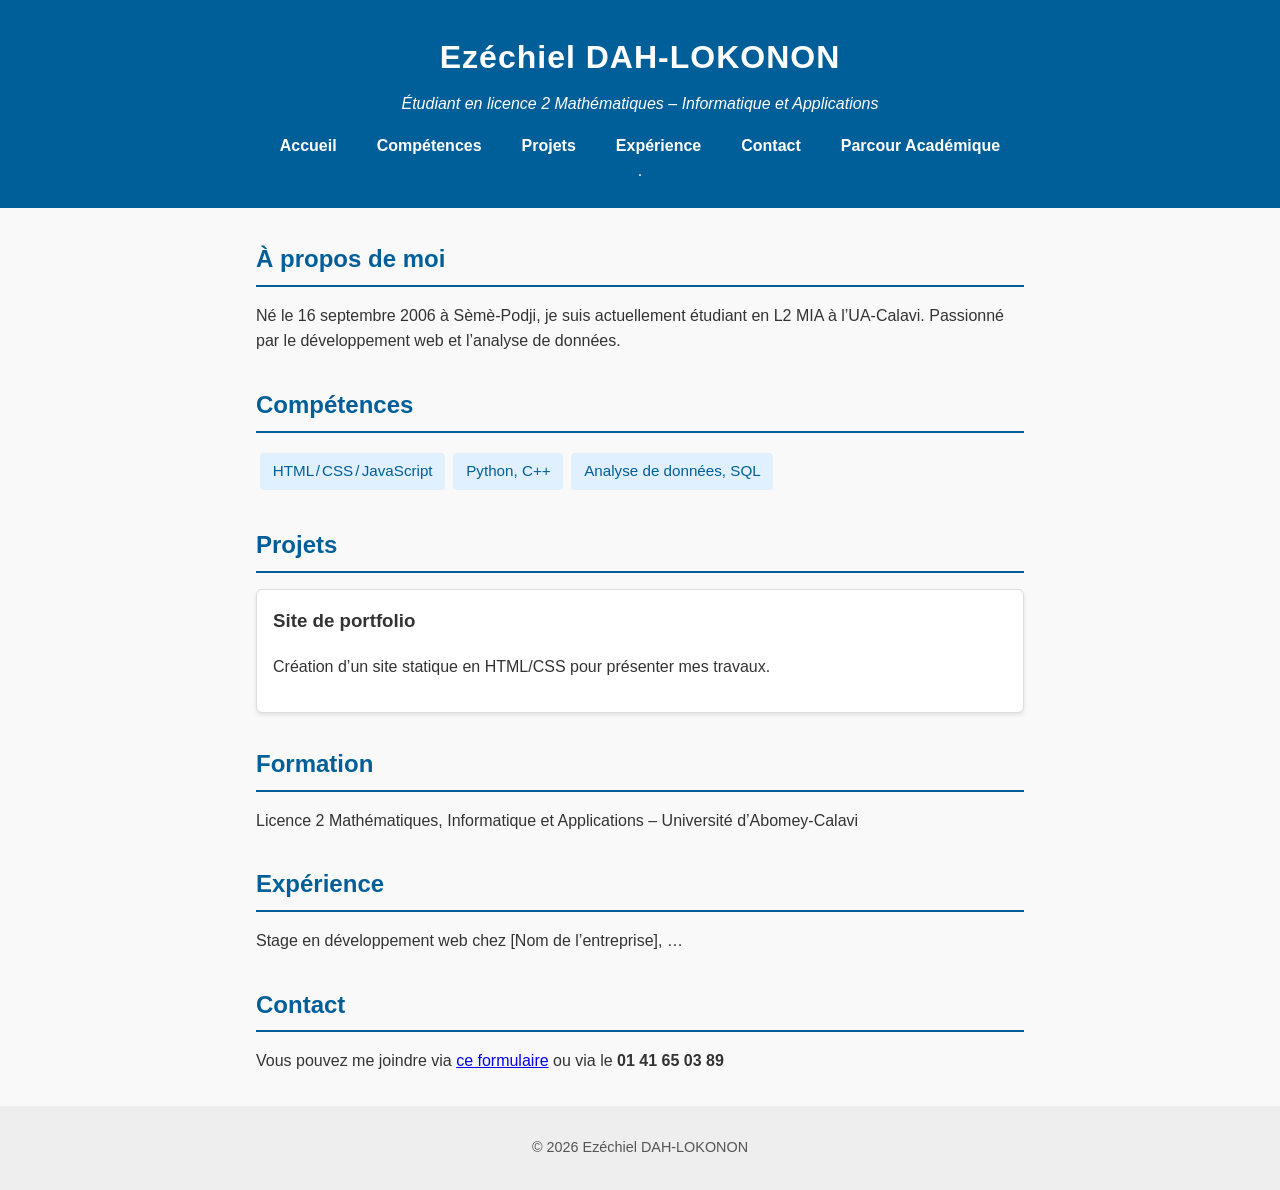
==== index.html @ f8b642ae "Add files via upload" ====
<!DOCTYPE html>
<html lang="fr">
<head>
    <meta charset="utf-8">
    <meta name="viewport" content="width=device-width, initial-scale=1">
    <title>Portfolio d’Ezéchiel DAH‑LOKONON</title>
    <!-- lien vers votre feuille de style -->
    <link rel="stylesheet" href="portf.css">
</head>

<body>

    <header>
        <h1>Ezéchiel DAH‑LOKONON</h1>
        <p>Étudiant en licence 2 Mathématiques – Informatique et Applications</p>

        <nav>
            <ul>
                <li><a href="accueil1.html">Accueil</a></li>
                <li><a href="compétences1.html">Compétences</a></li>
                <li><a href="projet1.html">Projets</a></li>
                <li><a href="expérience1.html">Expérience</a></li>
                <li><a href="contact1.html">Contact</a></li>
                <li><a href="skills1.html">Parcour Académique</a></li>
            </ul>
        </nav>.
    </header>

    <main>

        <section id="accueil">
            <h2>À propos de moi</h2>
            <p>Né le 16 septembre 2006 à Sèmè‑Podji, je suis actuellement étudiant en L2 MIA à l’UA‑Calavi. Passionné par le développement web et l’analyse de données.</p>
        </section>

        <section id="skills">
            <h2>Compétences</h2>
            <ul>
                <li>HTML / CSS / JavaScript</li>
                <li>Python, C++</li>
                <li>Analyse de données, SQL</li>
                <!-- ajoutez d'autres compétences -->
            </ul>
        </section>

        <section id="projets">
            <h2>Projets</h2>
            <article>
                <h3>Site de portfolio</h3>
                <p>Création d’un site statique en HTML/CSS pour présenter mes travaux.</p>
            </article>
            <!-- dupliquez l’article pour d’autres projets -->
        </section>

        <section id="education">
            <h2>Formation</h2>
            <p>Licence 2 Mathématiques, Informatique et Applications – Université d’Abomey‑Calavi</p>
        </section>

        <section id="experience">
            <h2>Expérience</h2>
            <p>Stage en développement web chez [Nom de l’entreprise], …</p>
        </section>

        <section id="contact">
            <h2>Contact</h2>
            <p>Vous pouvez me joindre via <a href="formulaire.html">ce formulaire</a> ou via le <strong>01 41 65 03 89</strong></p>
        </section>

   
    </main>  
    <footer>
        <p>© 2026 Ezéchiel DAH‑LOKONON</p>
    </footer>

</body>
</html>
---- portf.css ----
/* ---------- mise en page générale ---------- */
*,
*::before,
*::after {
    box-sizing: border-box;
}

body {
    margin: 0;
    font-family: "Segoe UI", Tahoma, Geneva, Verdana, sans-serif;
    background: #f9f9f9;
    color: #333;
    line-height: 1.6;
}

/* ---------- en-tête ---------- */
header {
    background: #005f99;
    color: #fff;
    padding: 2rem 1rem 1.5rem;
    text-align: center;
}

header h1 {
    margin: 0;
    font-size: 2rem;
    letter-spacing: 1px;
}

header p {
    margin: .5rem 0 1rem;
    font-style: italic;
}

/* ---------- navigation ---------- */
nav ul {
    list-style: none;
    padding: 0;
    margin: 0 auto;
    display: flex;
    justify-content: center;
    flex-wrap: wrap;
}

nav li {
    margin: 0 .5rem;
}

nav a {
    color: #fff;
    text-decoration: none;
    font-weight: 600;
    padding: .5rem .75rem;
    transition: background .2s, color .2s;
}

nav a:hover,
nav a:focus {
    background: rgba(255, 255, 255, .2);
    border-radius: 4px;
}

/* ---------- contenu principal ---------- */
main {
    max-width: 800px;
    margin: 2rem auto;
    padding: 0 1rem;
}

section {
    margin-bottom: 2rem;
}

section h2 {
    border-bottom: 2px solid #005f99;
    padding-bottom: .4rem;
    margin-bottom: 1rem;
    color: #005f99;
}

/* compétences sous forme de “badges” */
#skills ul {
    display: flex;
    flex-wrap: wrap;
    padding: 0;
    margin: 0;
}

#skills li {
    list-style: none;
    background: #e0f0ff;
    color: #005f99;
    margin: .25rem;
    padding: .4rem .8rem;
    border-radius: 4px;
    font-size: .95rem;
}

/* projets présentés en cartes */
#projets article {
    background: #fff;
    border: 1px solid #ddd;
    border-radius: 6px;
    padding: 1rem;
    margin-bottom: 1rem;
    box-shadow: 0 2px 4px rgba(0, 0, 0, .1);
}

#projets h3 {
    margin-top: 0;
}

/* footer simple */
footer {
    background: #eee;
    color: #555;
    text-align: center;
    padding: 1rem 0;
    font-size: .9rem;
}

/* ---------- responsive ------------ */
@media (max-width: 600px) {
    nav ul {
        flex-direction: column;
    }
    nav li {
        margin: .25rem 0;
    }
}
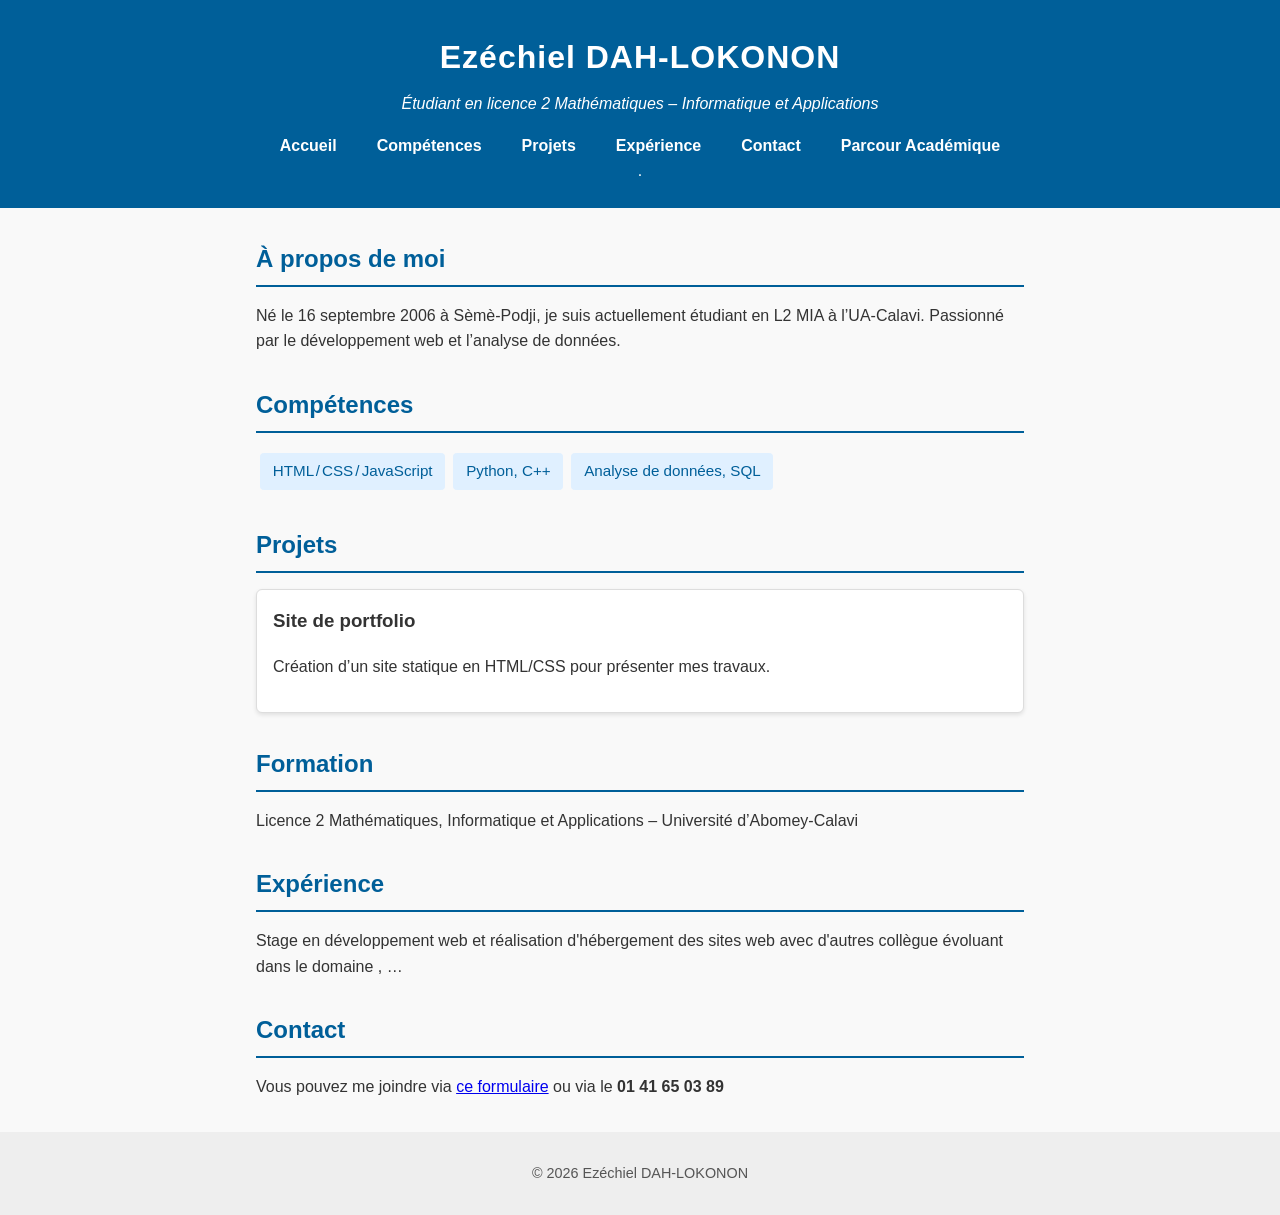
==== commit 87aafc7c: "Update index.html" ====
--- a/index.html
+++ b/index.html
@@ -59,7 +59,7 @@
 
         <section id="experience">
             <h2>Expérience</h2>
-            <p>Stage en développement web chez [Nom de l’entreprise], …</p>
+            <p>Stage en développement web et réalisation d'hébergement des sites web avec d'autres collègue évoluant dans le domaine , …</p>
         </section>
 
         <section id="contact">
@@ -74,4 +74,4 @@
     </footer>
 
 </body>
-</html>+</html>
